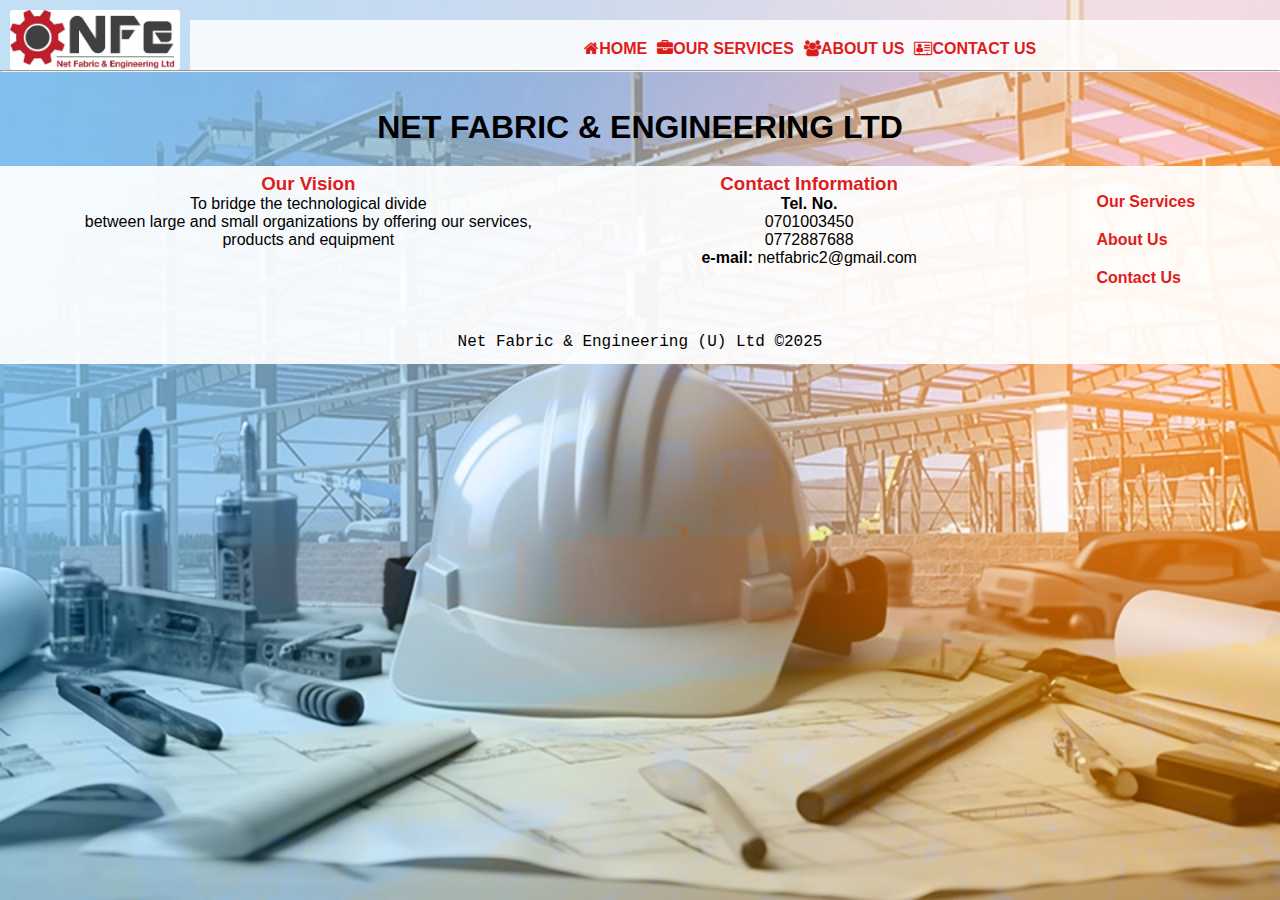
==== about.html @ d42feafe "Add files via upload" ====
<!DOCTYPE html>
<html lang="en">
<head>
    <meta charset="UTF-8">
    <meta name="viewport" content="width=device-width, initial-scale=1.0">
    <title>About Us Page</title>
    <link rel="stylesheet" href="style.css">
    <link rel="stylesheet" href="https://cdnjs.cloudflare.com/ajax/libs/font-awesome/4.7.0/css/font-awesome.min.css">
    <script src="script.js"></script>
</head>
<body>
    <nav>
        <img src="./images/nfe logo.png" id="logo" alt="company logo" height="60"
         style="border-radius: 3px;">
         <ul id="navi">
            <li><a href="index.html" id="na"><i class="fa fa-home"></i> HOME </a></li>
            <li><a href="services.html" id="na"><i class="fa fa-briefcase" aria-hidden="true"></i>
                OUR SERVICES</a></li>
            <li><a href="about.html" id="na"><i class="fa fa-users" aria-hidden="true"></i>
                 ABOUT US</a></li>
            <li><a href="contact.html" id="na"><i class="fa fa-address-card-o" aria-hidden="true"></i>
                CONTACT US </a></li>
        </ul>
    </nav>
    <hr>

    <div class="bann">
        <h1 style="padding: 30px;padding-bottom: 0px;">NET FABRIC & ENGINEERING LTD</h1>
    </div>

    <footer>
        <div id="foot">
            <div>
                <h3>Our Vision</h3>
                <p>To bridge the technological divide <br> between large and 
                    small organizations by offering our services, <br> products
                     and equipment</p>
            </div>
            <div>
                <h3>Contact Information</h3>
                <p><b>Tel. No.</b> <br>0701003450 <br>0772887688 <br>
                <b> e-mail:</b> netfabric2@gmail.com
            </div>
            <div>
                <h3></h3>
                <li><a href="services.html">Our Services</a></li>
                <li><a href="about.html">About Us</a></li>
                <li><a href="contact.html">Contact Us</a></li>
            </div>
        </div>
        <p id="p">Net Fabric & Engineering (U) Ltd &copy;2025 </p>
    </footer>
    
</body>
</html>
---- style.css ----
*{
    margin: 0;
    padding: 0;
}

body{
    font-family: Arial, Helvetica, sans-serif;
    min-height: 100vh;
    background-image: url(./images/bg1.webp);
    background-repeat: no-repeat;
    background-position: center;
    background-size: cover;
}

#logo{
    margin-top: 10px;
    margin-left: 10px;
}

nav{
    display: flex;
    background-color: rgba(255, 255, 255, 0.521);
    /* background-color: rgb(39, 39, 39); */
}

#navi{
    padding-left: 30%;
    width: 100%;
    background-color:rgba(255, 255, 255, 0.817);
}

#navi,a{
    font-weight: bold;
    color: rgb(223, 28, 28);
    text-decoration: none;
    display: flex;
    list-style: none;
    margin-left: 10px;
    margin-top: 20px;  
}

a:hover{
    color: rgb(56, 56, 56);
}

#na:hover {
    transition: all .5s;
    background-color: rgb(56, 56, 56);
    color: white;
    border-radius: 4px;
    padding-top: 5px;
}

h3{
    color: rgb(223, 28, 28); 
}

footer {
    margin-top: 10px;
    background-color: rgba(255, 255, 255, 0.922);
    /* background-color: rgb(39, 39, 39); */
}

footer, p{
    font-family: 'Segoe UI', Tahoma, Geneva, Verdana, sans-serif;
    text-align: center;
}

footer,li,a{
    list-style: none;
}

footer, div{
    margin-top: 7px;
    justify-content: space-around;
    padding-bottom: 13px;
}

#p{
    margin-top: 20px;
    font-family: 'Courier New', Courier, monospace;
}

#foot{
    display: flex;
   
}

.bann {
    text-align: center;
}

.banner{
    text-align: center;
    animation: big 2s ease;
    
}

@keyframes big {
    0%{
        height: 100vh;
        font-size: xx-large;
        align-content: space-around;
    }
    50%{
        height: 100vh;
        font-size: xx-large;
        align-content: space-around;
    }
    /* 50%{
        height: 50vh;
        align-content: space-around;
    } */
    100%{
        height: 14vh;
        align-content: space-around;
    }
    
}

input{
    animation: open 2s;
    background-color: rgba(56, 55, 55, 0.308);
    border-style: solid;
    padding: 10px;
    border-radius: 5px;
    border-color:black;
    border-top-style: none;
    border-right-style: none;
}

input:hover {
    background-color: rgba(233, 233, 233, 0.308);
}


fieldset{
    animation: open 2s;
    background-color: rgba(224, 219, 219, 0.922);
    margin-left: 20%;
    border-style: none;
    border-radius: 20px;
    margin-right: 20%;
    text-align: center;
    padding: 40px;
}

#img_header{
    border-radius: 20px;
    height: 500px;
    width: 600px;
    animation: slider 15s forwards ease-out;
}

#header{
    display: flex;
    background-color: rgba(255, 255, 255, 0.922);
}

#header div{
    font-size: larger;
    align-content: center;
}

.hdslide{
    border-radius: 20px;
    overflow: scroll;
    width: 50%;
    display: flex;
    
    
}

@keyframes slider {
    0%{
        transform: translateX(0%);
    }
    20%{
        transform: translateX(-50%);
    }
    /* %{
        transform: translateX(-80%);
    } */
    100%{
        transform: translateX(-60%);
    }
}

@keyframes open{
    0%{
        transform: scale(30%);
    }
    100%{
        transform: 0%;
    }
}
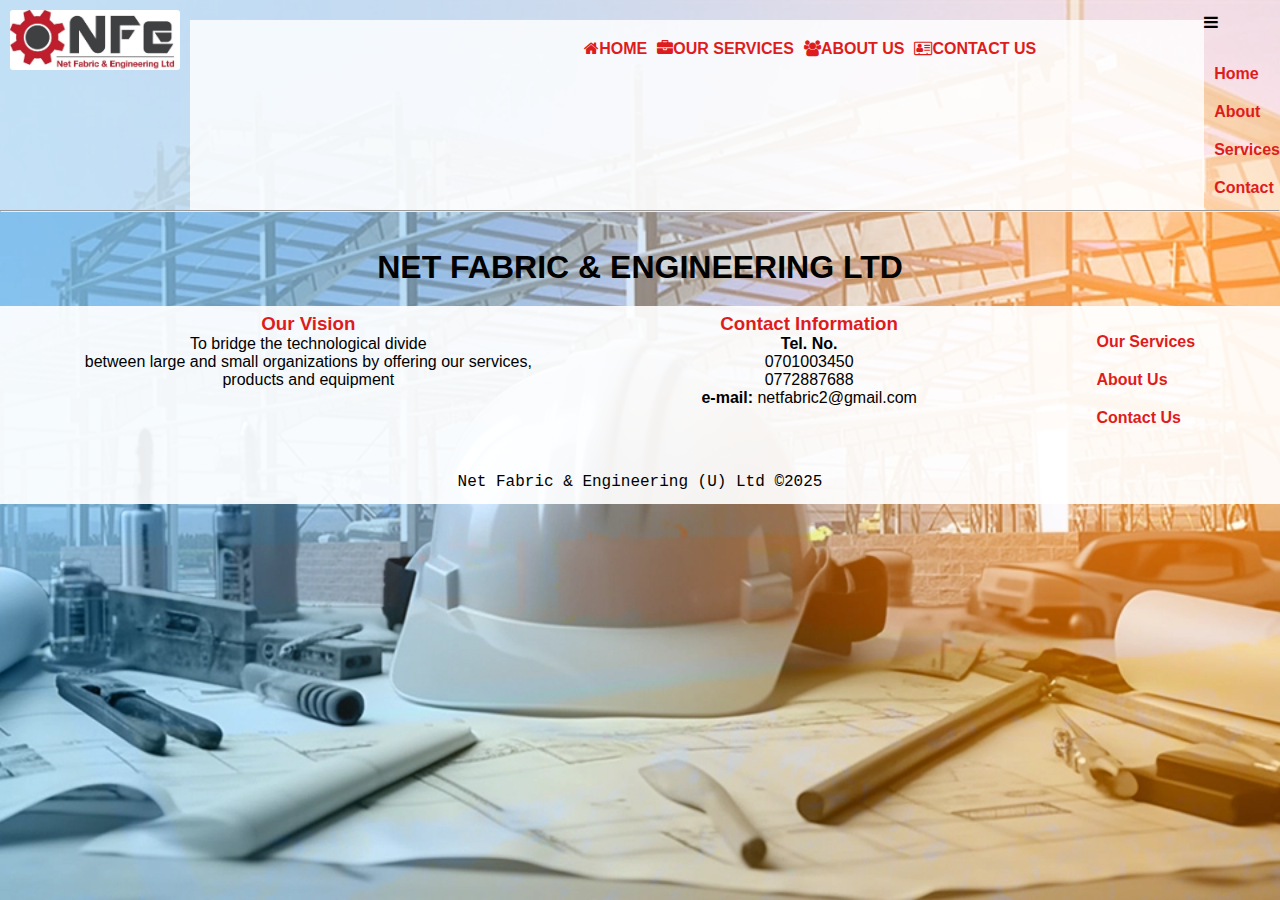
==== commit 0d481f72: "Update about.html" ====
--- a/about.html
+++ b/about.html
@@ -6,7 +6,6 @@
     <title>About Us Page</title>
     <link rel="stylesheet" href="style.css">
     <link rel="stylesheet" href="https://cdnjs.cloudflare.com/ajax/libs/font-awesome/4.7.0/css/font-awesome.min.css">
-    <script src="script.js"></script>
 </head>
 <body>
     <nav>
@@ -21,6 +20,15 @@
             <li><a href="contact.html" id="na"><i class="fa fa-address-card-o" aria-hidden="true"></i>
                 CONTACT US </a></li>
         </ul>
+        <div class="nav-container">
+            <div class="nav-icon" id="nav-icon"><i class="fa fa-bars" id="menu"></i></div>
+           <ul class="nav-links" id="nav-links">
+            <li><a href="index.html">Home</a></li>
+            <li><a href="about.html">About</a></li>
+            <li><a href="services.html">Services</a></li>
+            <li><a href="contact.html">Contact</a></li>
+           </ul>
+        </div>
     </nav>
     <hr>
 
@@ -41,7 +49,7 @@
                 <p><b>Tel. No.</b> <br>0701003450 <br>0772887688 <br>
                 <b> e-mail:</b> netfabric2@gmail.com
             </div>
-            <div>
+            <div class="blink">
                 <h3></h3>
                 <li><a href="services.html">Our Services</a></li>
                 <li><a href="about.html">About Us</a></li>
@@ -50,6 +58,6 @@
         </div>
         <p id="p">Net Fabric & Engineering (U) Ltd &copy;2025 </p>
     </footer>
-    
+    <script src="script.js"></script>
 </body>
-</html>+</html>
